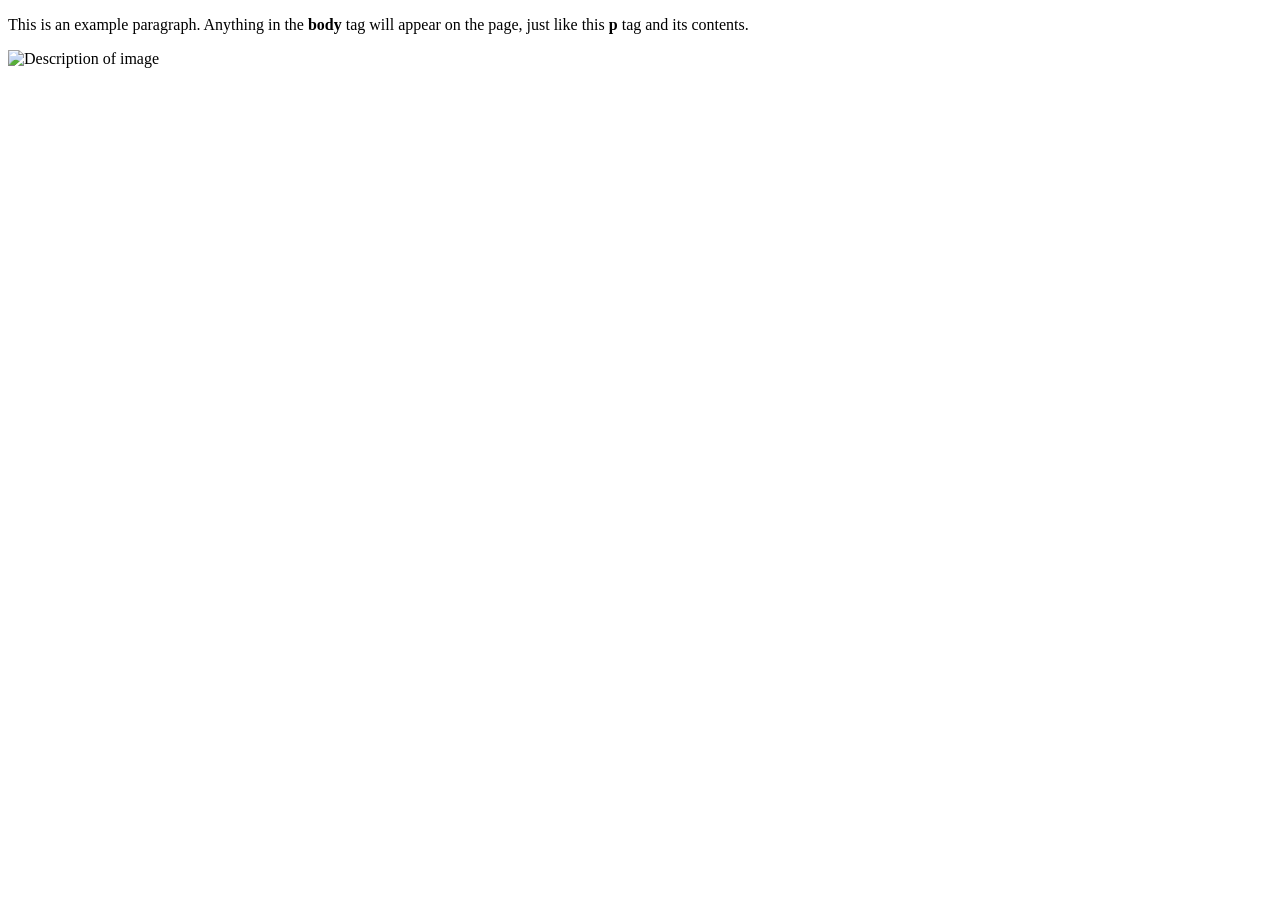
==== index.html @ 68636929 "Add alt attribute to image in index.html Updated image tag to include alt attribute for accessibilit" ====
<!doctype html>
<html>
  <head>
    <title>This is the title of the webpage!</title>
  </head>
  <body>
    <p>This is an example paragraph. Anything in the <strong>body</strong> tag will appear on the page, just like this <strong>p</strong> tag and its contents.</p>
    <img src="https://p.kagi.com/proxy/NetanyahuFeature.jpg?c=rzStZDcFTBm6Z2Nrs1Ndr3FRxwkNh_2SNDlRPuxc5ZuVXOiqiADTwk9fh2GIbXalFxdwBenKYKk440fxdt-s-rJFXqwVTi4aqP1-8QKktOAxwvrbdnPYoffcsLG5ofaP" alt="Description of image"></body>
</html>
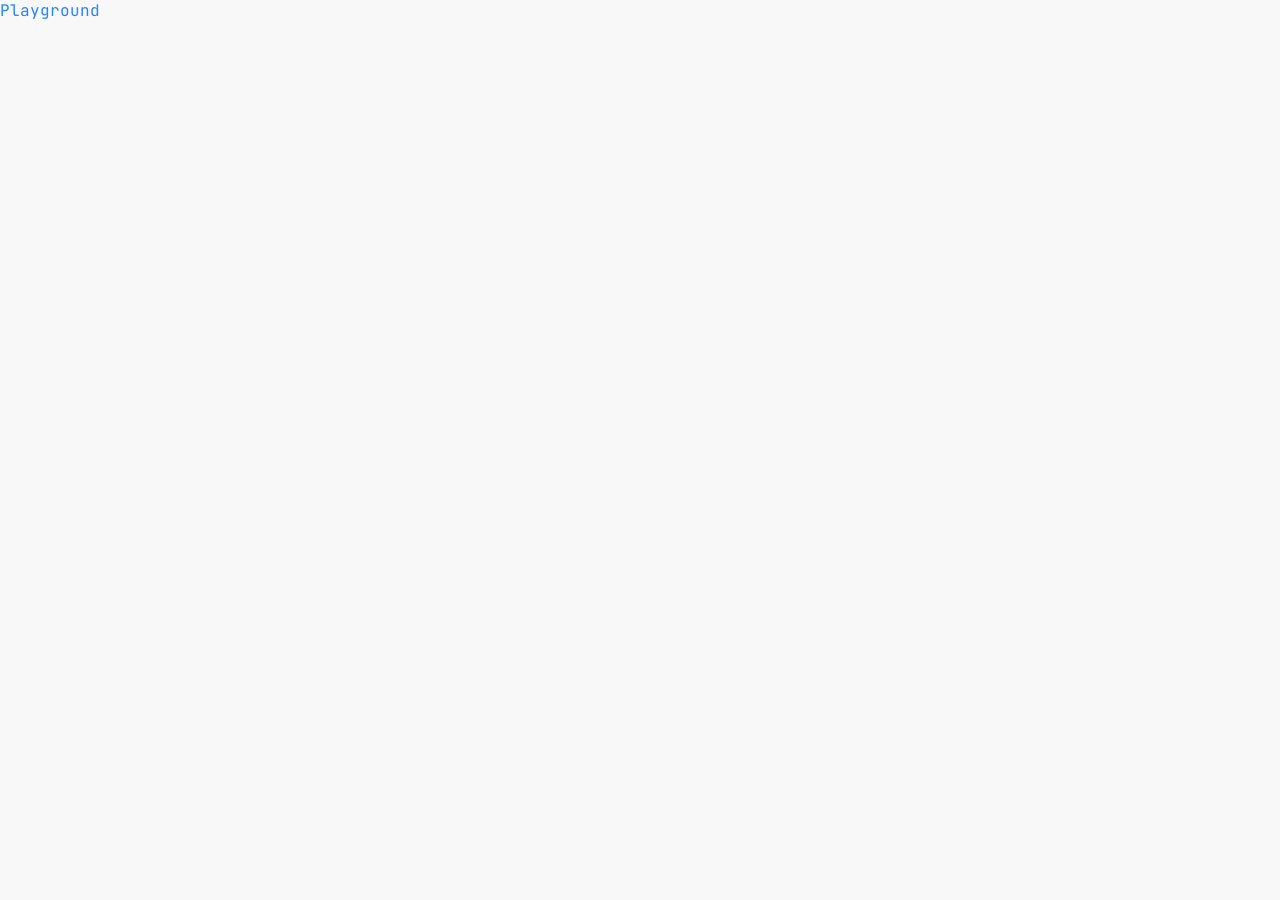
==== commit d70eafa1: "Commit" ====
--- a/index.html
+++ b/index.html
@@ -2,8 +2,11 @@
 <html>
   <head>
     <title>This is the title of the webpage!</title>
+    <link rel="stylesheet" href="style.css">
+    <link rel="preconnect" href="https://fonts.googleapis.com">
+    <link rel="preconnect" href="https://fonts.gstatic.com" crossorigin>
   </head>
   <body>
-    <p>This is an example paragraph. Anything in the <strong>body</strong> tag will appear on the page, just like this <strong>p</strong> tag and its contents.</p>
-    <img src="https://p.kagi.com/proxy/NetanyahuFeature.jpg?c=rzStZDcFTBm6Z2Nrs1Ndr3FRxwkNh_2SNDlRPuxc5ZuVXOiqiADTwk9fh2GIbXalFxdwBenKYKk440fxdt-s-rJFXqwVTi4aqP1-8QKktOAxwvrbdnPYoffcsLG5ofaP" alt="Description of image"></body>
+    <a href=https://codapi.org/csharp/"">Playground</a>
+  </body>
 </html>
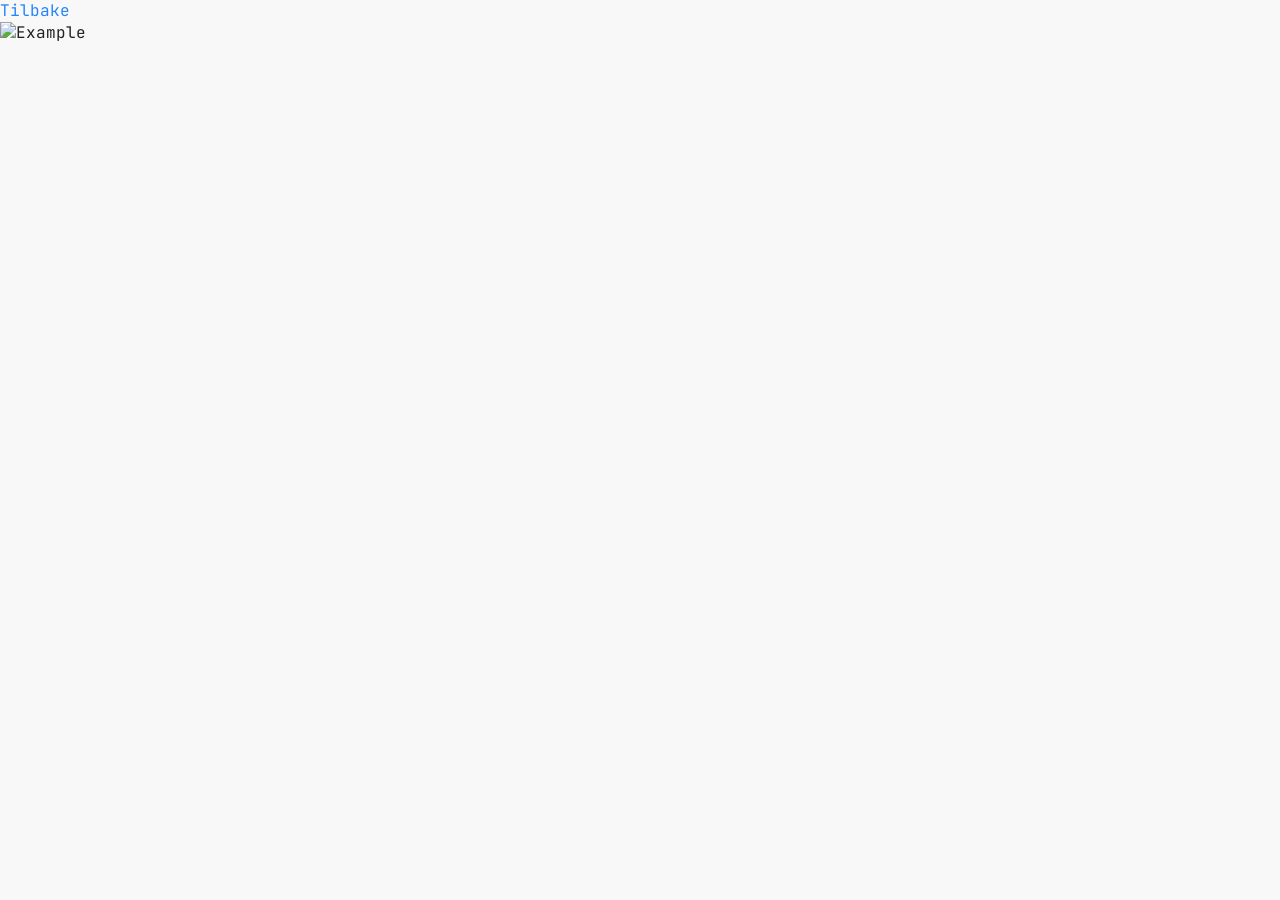
==== commit bd2bb2bc: "Update index.html" ====
--- a/index.html
+++ b/index.html
@@ -1,12 +1,16 @@
 <!doctype html>
 <html>
-  <head>
+<head>
     <title>This is the title of the webpage!</title>
     <link rel="stylesheet" href="style.css">
     <link rel="preconnect" href="https://fonts.googleapis.com">
     <link rel="preconnect" href="https://fonts.gstatic.com" crossorigin>
-  </head>
-  <body>
-    <a href=https://codapi.org/csharp/"">Playground</a>
-  </body>
+</head>
+
+<body>
+    <div id="wrapper">
+        <a href="index.html">Tilbake</a>
+        <img src="chart.png" alt="Example" style="width: 500px; height: 300;">
+    </div>
+</body>
 </html>
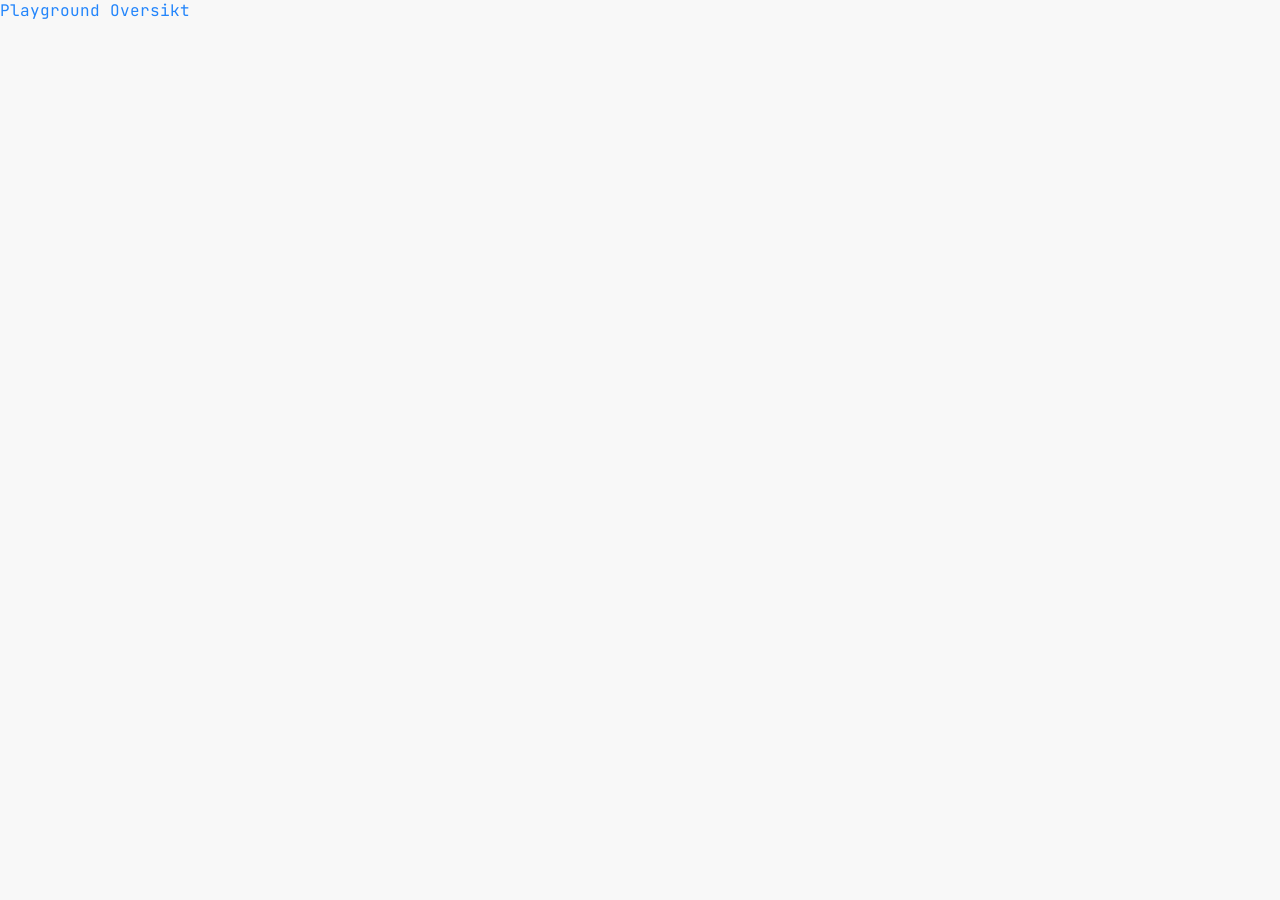
==== commit 14a42b9b: "Update links in index.html" ====
--- a/index.html
+++ b/index.html
@@ -9,8 +9,8 @@
 
 <body>
     <div id="wrapper">
-        <a href="index.html">Tilbake</a>
-        <img src="chart.png" alt="Example" style="width: 500px; height: 300;">
+        <a href="https://codapi.org/csharp/">Playground</a>
+        <a href="chart.html">Oversikt</a>
     </div>
 </body>
 </html>
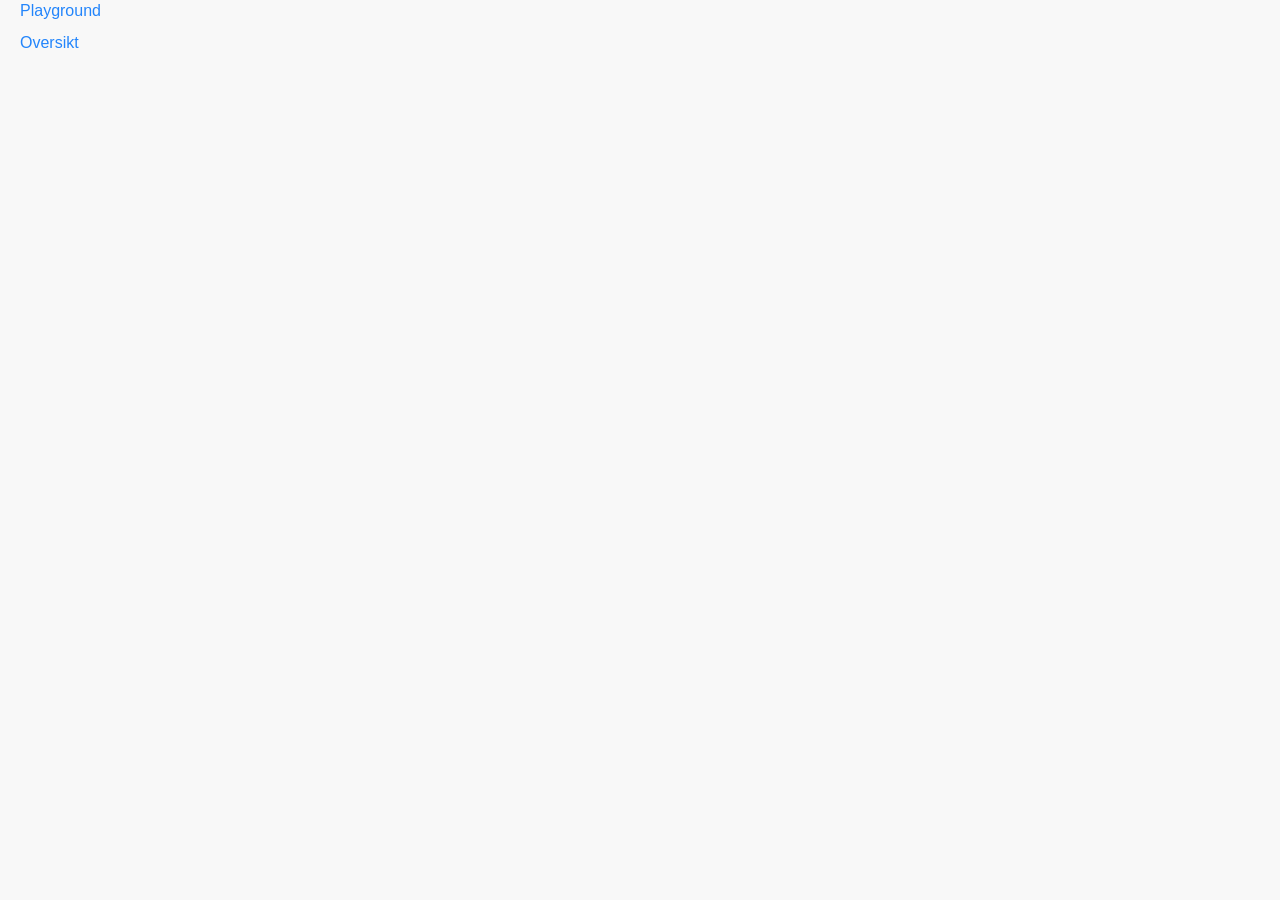
==== commit a91fa5e7: "Update Playground link in index.html" ====
--- a/index.html
+++ b/index.html
@@ -9,7 +9,7 @@
 
 <body>
     <div id="wrapper">
-        <a href="https://codapi.org/csharp/">Playground</a>
+        <a href="https://csharp.starworks.cc">Playground</a>
         <a href="chart.html">Oversikt</a>
     </div>
 </body>
